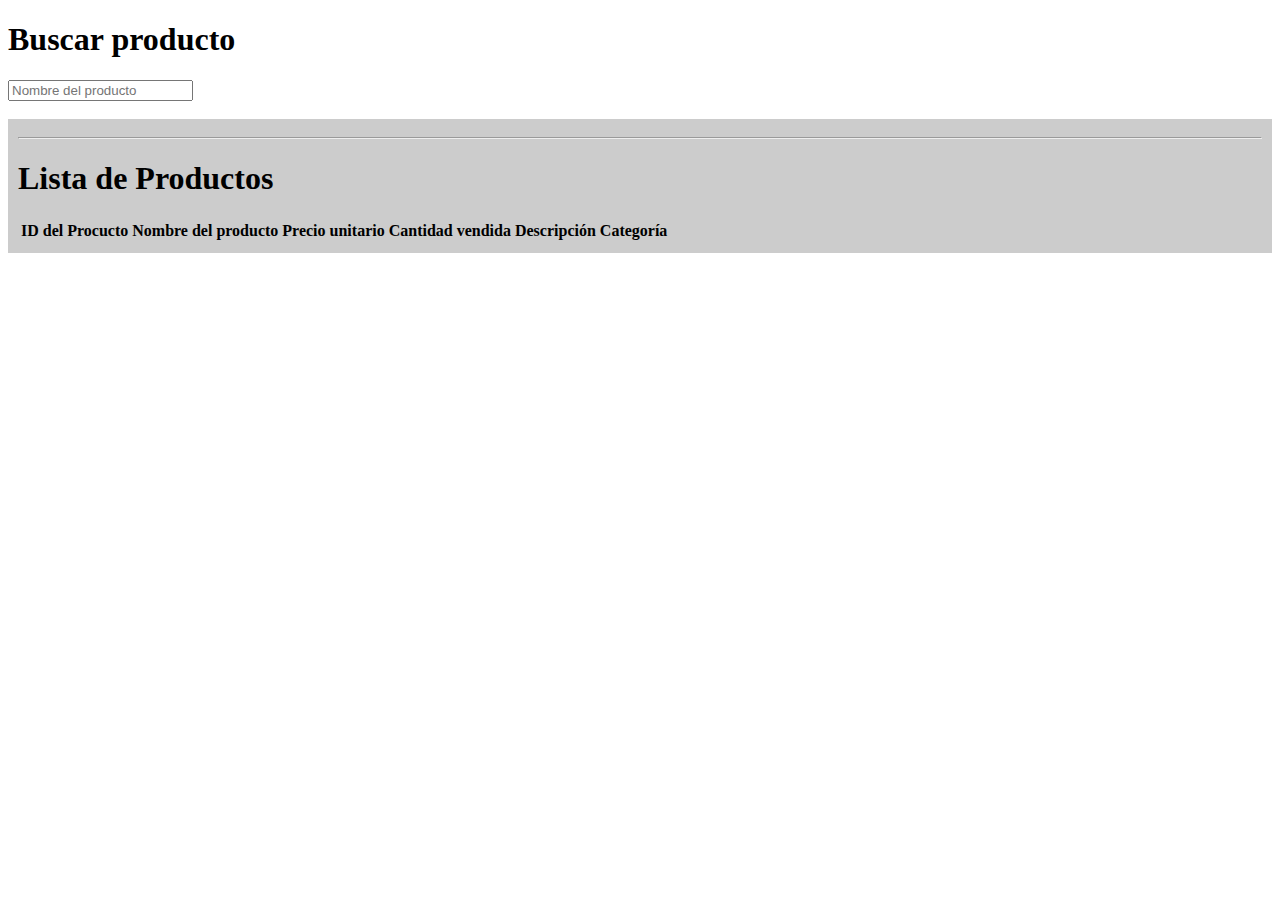
==== Proyecto-Catedra-DAW/productos.html @ f4cab96d "Pagina Web + README" ====
<!DOCTYPE html>
<html lang="en">
<head>
    <meta charset="UTF-8">
    <meta name="viewport" content="width=device-width, initial-scale=1.0">
    <link rel="icon" href="img/gatosiosi.jpg" type="image/x-icon">
    <title>Productos</title>
    <link href="https://cdn.jsdelivr.net/npm/bootstrap@5.0.2/dist/css/bootstrap.min.css" rel="stylesheet" integrity="sha384-EVSTQN3/azprG1Anm3QDgpJLIm9Nao0Yz1ztcQTwFspd3yD65VohhpuuCOmLASjC" crossorigin="anonymous">
    <link rel="stylesheet" type="text/css" href="css/productos.css">
    <link rel="stylesheet" href="https://cdn.jsdelivr.net/npm/bootstrap-icons@1.9.1/font/bootstrap-icons.css">
</head>
<body>
    <!--<header>
        <div class="menu container">
            <img class="logo-1" src="img/logo.jpg" alt="">
            <input type="checkbox" id="menu" />
            <label for="menu">
                <img src="img/menu.png" class="menu-icono" alt="">
            </label>
            <nav class="navbar">
                <div class="menu-1">
                    <ul>
                        <li><a href="index.html">Inicio</a></li>
                        <li><a href="productos.html">Productos</a></li>
                        <li><a href="mantenimiento.html">Mantenimiento</a></li>
                        <li><a href="#Acerca de">Acerca de</a></li>
                    </ul>
                </div>
                <button class="btn-1">Iniciar Sesión</button>
            </nav>
        </div>
    </header>-->
    <div class="container">
        <div class="row">
            <div class="col-12">
                <h1 class="text-center">Buscar producto</h1>
            </div>
        </div>
        <div class="row">
            <div class="col-12">
                <form action="javascript:void(0)" name="frmproduct" id="frmproduct" class="col s12">

                    <div class="row">
                        <div class="col-12">
                            <div class="form-group">
                                <input type="text" id="txtBusqueda" class="form-control" placeholder="Nombre del producto">
                            </div>
                        </div>
                    </div>
                    <div id="error-area" class="alert alert-danger" style="display: none;"></div>
                </form>
            </div>
        </div>
        <br>
        
        <div id="list" class="row">
            <hr>
            <h1 id = "lista" class="text-center">Lista de Productos</h1>
            <table class="table table-hover">
                <thead>
                    <tr>
                        <th>ID del Procucto</th>
                        <th>Nombre del producto</th>
                        <th>Precio unitario</th>
                        <th>Cantidad vendida</th>
                        <th>Descripción</th>
                        <th>Categoría</th>
                    </tr>
                </thead>
                <tbody id="productlist">
                </tbody>
            </table>
        </div>
    </div>
</body>
<script src="js/productos.js"></script>
</html>
---- Proyecto-Catedra-DAW/css/productos.css ----
/*Diseño aquí, porque intrusivo es el diablo*/

.menu {
    position: absolute;
    top: 20px;
    left: 0;
    right: 0;
    display: flex;
    justify-content: center;
    z-index: 1000;
}

.navbar {
    display: flex;
}

.menu-1 {
    background-color: rgb(116, 116, 116);
    margin-right: 100px;
    width: 600px;
    height: 50px;
    display: flex;
    align-items: center;
    border-radius: 40px;
}

.logo-1 {
    margin-right: 40px;
    width: 50px;
    height: 50px;
}

.menu .navbar ul li {
    position: relative;
    float: left;
}

.menu .navbar ul li a {
    font-size: 18px;
    padding: 30px;
    color: rgb(130, 27, 226);
    display: block;
}

.menu .navbar ul li a:hover {
    color: rgb(0, 150, 209);
}

#menu {
    display: none;
}

.menu-icono {
    width: 25px;
}

.menu label {
    cursor: pointer;
    display: none;
}

.btn-1 {
    background-color: rgb(116, 116, 116);
    color: rgb(130, 27, 226);
    font-size: 18px;
    border-radius: 40px;
    border: none;
    width: 150px;
    height: 45px;
}

.btn-1:hover {
    color: rgb(0, 150, 209);
}

#menu {
    display: none;
}

.menu-icono {
    width: 25px;
}

.menu label {
    cursor: pointer;
    display: none;
}

.header-content {
    margin-top: 200px;
    padding-bottom: 50px;
}

body {
    background-color: #fff;
}


#list {
    background-color: rgba(182, 182, 182, 0.7);
    padding: 10px;
}

#selectBusqueda {
    display: none;
}
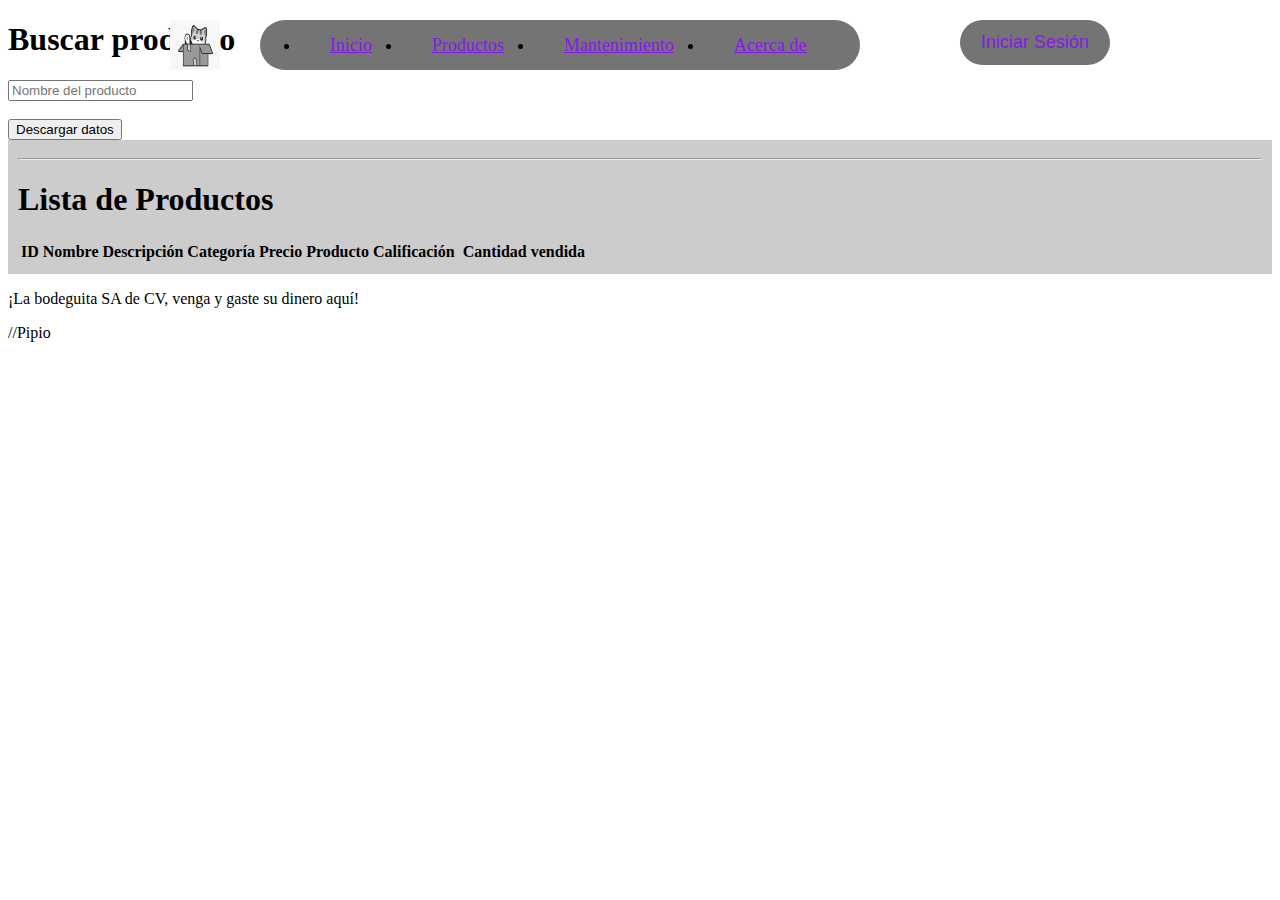
==== commit da816d1c: "productos.html" ====
--- a/Proyecto-Catedra-DAW/productos.html
+++ b/Proyecto-Catedra-DAW/productos.html
@@ -3,14 +3,14 @@
 <head>
     <meta charset="UTF-8">
     <meta name="viewport" content="width=device-width, initial-scale=1.0">
-    <link rel="icon" href="img/gatosiosi.jpg" type="image/x-icon">
+    <link rel="icon" href="img/logo.jpg" type="image/x-icon">
     <title>Productos</title>
     <link href="https://cdn.jsdelivr.net/npm/bootstrap@5.0.2/dist/css/bootstrap.min.css" rel="stylesheet" integrity="sha384-EVSTQN3/azprG1Anm3QDgpJLIm9Nao0Yz1ztcQTwFspd3yD65VohhpuuCOmLASjC" crossorigin="anonymous">
     <link rel="stylesheet" type="text/css" href="css/productos.css">
     <link rel="stylesheet" href="https://cdn.jsdelivr.net/npm/bootstrap-icons@1.9.1/font/bootstrap-icons.css">
 </head>
 <body>
-    <!--<header>
+    <header>
         <div class="menu container">
             <img class="logo-1" src="img/logo.jpg" alt="">
             <input type="checkbox" id="menu" />
@@ -29,7 +29,7 @@
                 <button class="btn-1">Iniciar Sesión</button>
             </nav>
         </div>
-    </header>-->
+    </header>
     <div class="container">
         <div class="row">
             <div class="col-12">
@@ -40,7 +40,7 @@
             <div class="col-12">
                 <form action="javascript:void(0)" name="frmproduct" id="frmproduct" class="col s12">
 
-                    <div class="row">
+                    <div class="row2">
                         <div class="col-12">
                             <div class="form-group">
                                 <input type="text" id="txtBusqueda" class="form-control" placeholder="Nombre del producto">
@@ -53,18 +53,22 @@
         </div>
         <br>
         
+        <button class="btn-2" id="btnDescargar">Descargar datos</button>
         <div id="list" class="row">
             <hr>
             <h1 id = "lista" class="text-center">Lista de Productos</h1>
-            <table class="table table-hover">
+            <table class="table table-hover" id="datostable">
                 <thead>
                     <tr>
-                        <th>ID del Procucto</th>
-                        <th>Nombre del producto</th>
-                        <th>Precio unitario</th>
-                        <th>Cantidad vendida</th>
+                        <th>ID</th>
+                        <th>Nombre</th>
                         <th>Descripción</th>
                         <th>Categoría</th>
+                        <th>Precio</th>
+                        <th>Producto</th>
+                        <th>Calificación</th>
+                        <th></th>
+                        <th>Cantidad vendida</th>
                     </tr>
                 </thead>
                 <tbody id="productlist">
@@ -72,6 +76,15 @@
             </table>
         </div>
     </div>
+    <footer>
+        <p>¡La bodeguita SA de CV, venga y gaste su dinero aquí!</p>
+    </footer>
 </body>
+<script src="https://cdnjs.cloudflare.com/ajax/libs/xlsx/0.17.5/xlsx.full.min.js"></script>
 <script src="js/productos.js"></script>
-</html>+</html>
+
+
+
+
+//Pipio
